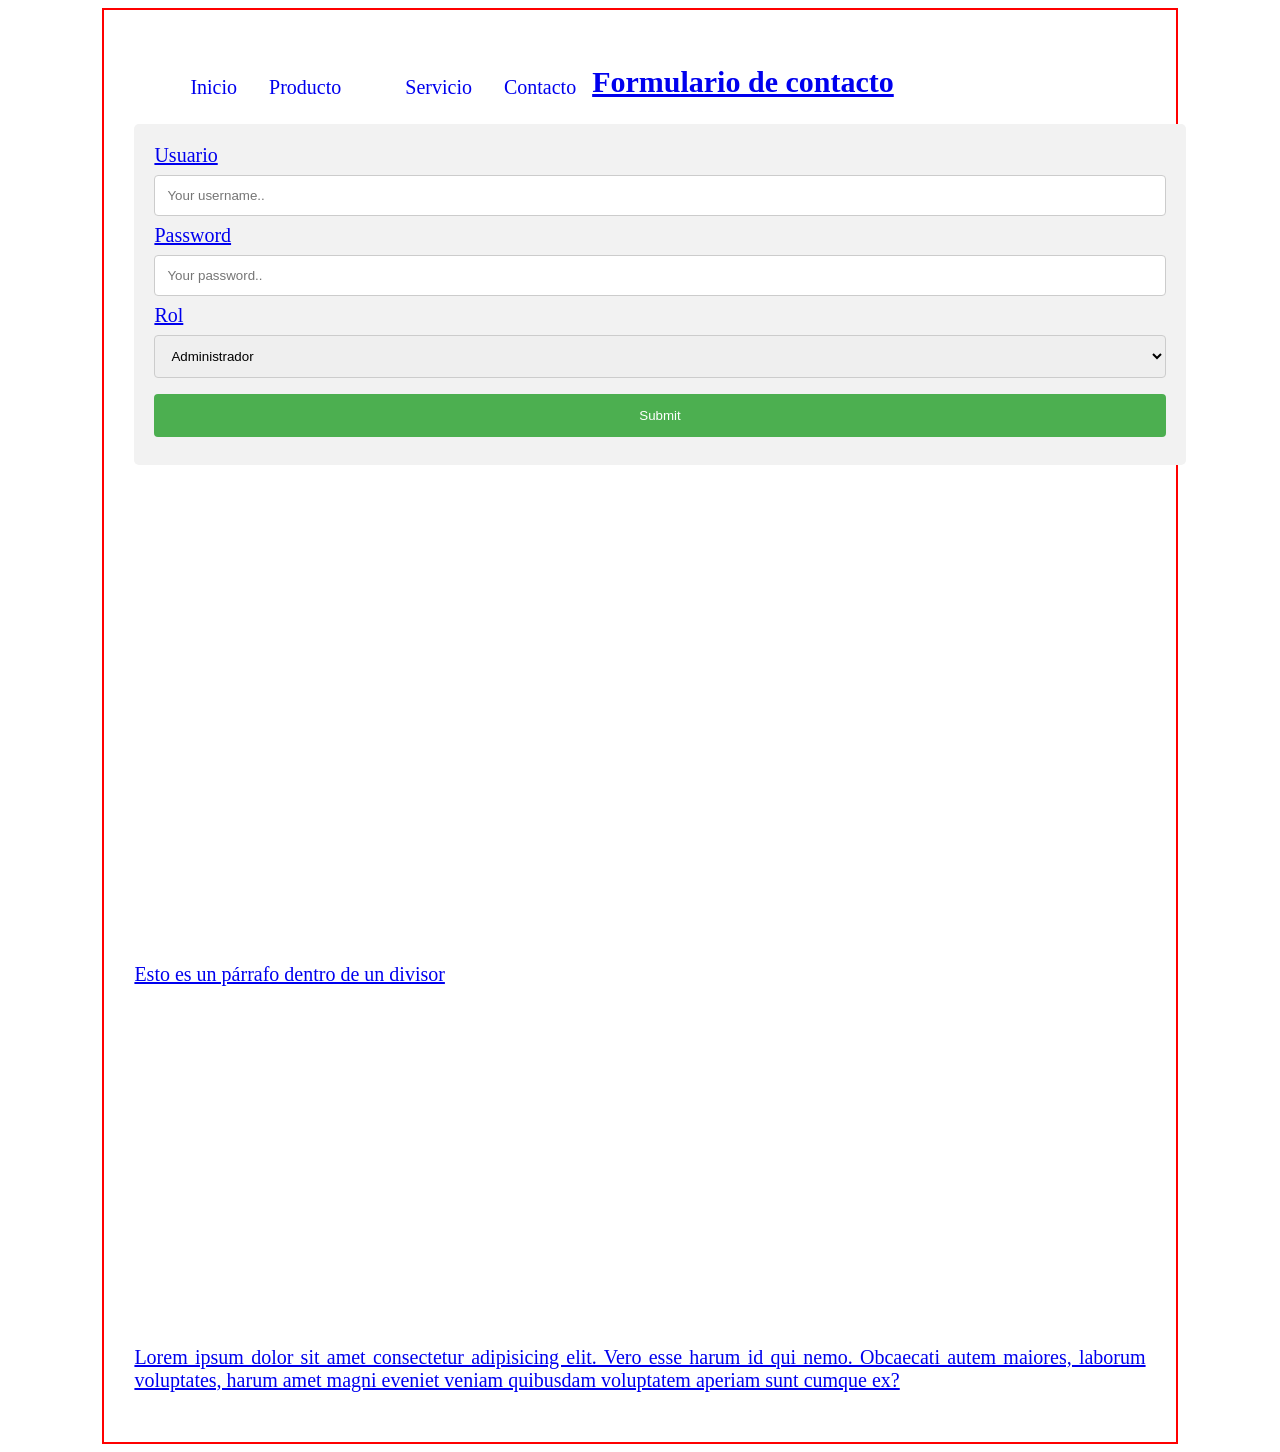
==== view/contacto.html @ 274e9120 "actualizacion victor" ====
<!DOCTYPE html>
<html lang="en">
<head>
    <meta charset="UTF-8">
    <meta name="viewport" content="width=device-width, initial-scale=1.0">
    <title>CSS</title>

    <!-- Conectar el archivo CSS -->
    <link rel="stylesheet" href="../css/style.css">
<style>
form {
  border-radius: 5px;
  background-color: #f2f2f2;
  padding: 20px;
  width: 100%;
}

label {display: block;}

input[type=text], select {
  width: 100%;
  padding: 12px;
  margin: 8px 0;
  display: inline-block;
  border: 1px solid #ccc;
  border-radius: 4px;
  box-sizing: border-box;
}

input[type=password], select {
  width: 100%;
  padding: 12px;
  margin: 8px 0;
  display: inline-block;
  border: 1px solid #ccc;
  border-radius: 4px;
  box-sizing: border-box;
}

input[type=submit] {
  width: 100%;
  background-color: #4CAF50;
  color: white;
  padding: 14px;
  margin: 8px 0;
  border: none;
  border-radius: 4px;
  cursor: pointer;
}

input[type=submit]:hover {
  background-color: #45a049;
}
</style>

</head>
<body>

    <div class="container">
        <header>
            <nav class="menu">
                <ul>
                    <li><a href="../index.html">Inicio</a></li>
                    <li><a href="../view/productos.html">Producto</li>
                    <li><a href="../view/servicios.html">Servicio</a></li>
                    <li><a href="#">Contacto</li>

                </ul>

            </nav>
        </header>

        <div></div>

        <main>
            
        <h2>Formulario de contacto</h2>

		<form action="/action_page.php">
			  <label for="fname">Usuario</label>
			  <input type="text" id="fname" name="firstname" placeholder="Your username..">

			  <label for="lname">Password</label>
			  <input type="password" id="lname" name="lastname" placeholder="Your password..">

			  <label for="country">Rol</label>
			  <select id="country" name="country">
			    <option value="australia">Administrador</option>
			    <option value="canada">Jefe</option>
			    <option value="usa">Secretaria</option>
			  </select>
			  
			  <input type="submit" value="Submit">
		</form>
        <img src="../imagenes/contacto.png" alt="">
<iframe src="https://www.google.com/maps/embed?pb=!1m18!1m12!1m3!1d3947.87955311037!2d-73.5990052254492!3d8.31476649976087!2m3!1f0!2f0!3f0!3m2!1i1024!2i768!4f13.1!3m3!1m2!1s0x8e5d8f7d27c7bf07%3A0xa72b1dc51f284557!2sUniversidad%20Popular%20del%20Cesar%20-%20Aguachica!5e0!3m2!1ses-419!2sco!4v1773434050949!5m2!1ses-419!2sco" width="100%" height="450" style="border:0;" allowfullscreen="" loading="lazy" referrerpolicy="no-referrer-when-downgrade"></iframe>
        <p>Esto es un párrafo dentro de un divisor</p>
            <iframe width="560" height="315" src="https://www.youtube.com/embed/jbgbaDj_ARk?si=Hsvg6vYHbt7zc_H9" title="YouTube video player" frameborder="0" allow="accelerometer; autoplay; clipboard-write; encrypted-media; gyroscope; picture-in-picture; web-share" referrerpolicy="strict-origin-when-cross-origin" allowfullscreen></iframe>
        <p>
        Lorem ipsum dolor sit amet consectetur adipisicing elit. 
        Vero esse harum id qui nemo. Obcaecati autem maiores, laborum 
        voluptates, harum amet magni eveniet veniam quibusdam voluptatem 
        aperiam sunt cumque ex?
        </p>
    </div>
    </main>

</body>
</html>
---- css/style.css ----
/* body 
body{
    background: red;
}

 selector class */

.container{
    width: 80%;
    border: 2px solid red;
    padding: 30px;
    font-size: 20px;
    text-align: justify;
    margin: auto;
}

header{
    background: green ;
    width: 100;
}
.container main img {
    width: 100%;
}


.menu ul li a{
    background: white;
    text-decoration: none;
    display: inline-block;
    padding: 16px;
}

.menu ul{
    list-style: none;
}

.menu ul li{
    float: left;
}

.menu ul li a:hover {
    background-color: black;
    color: white;
}
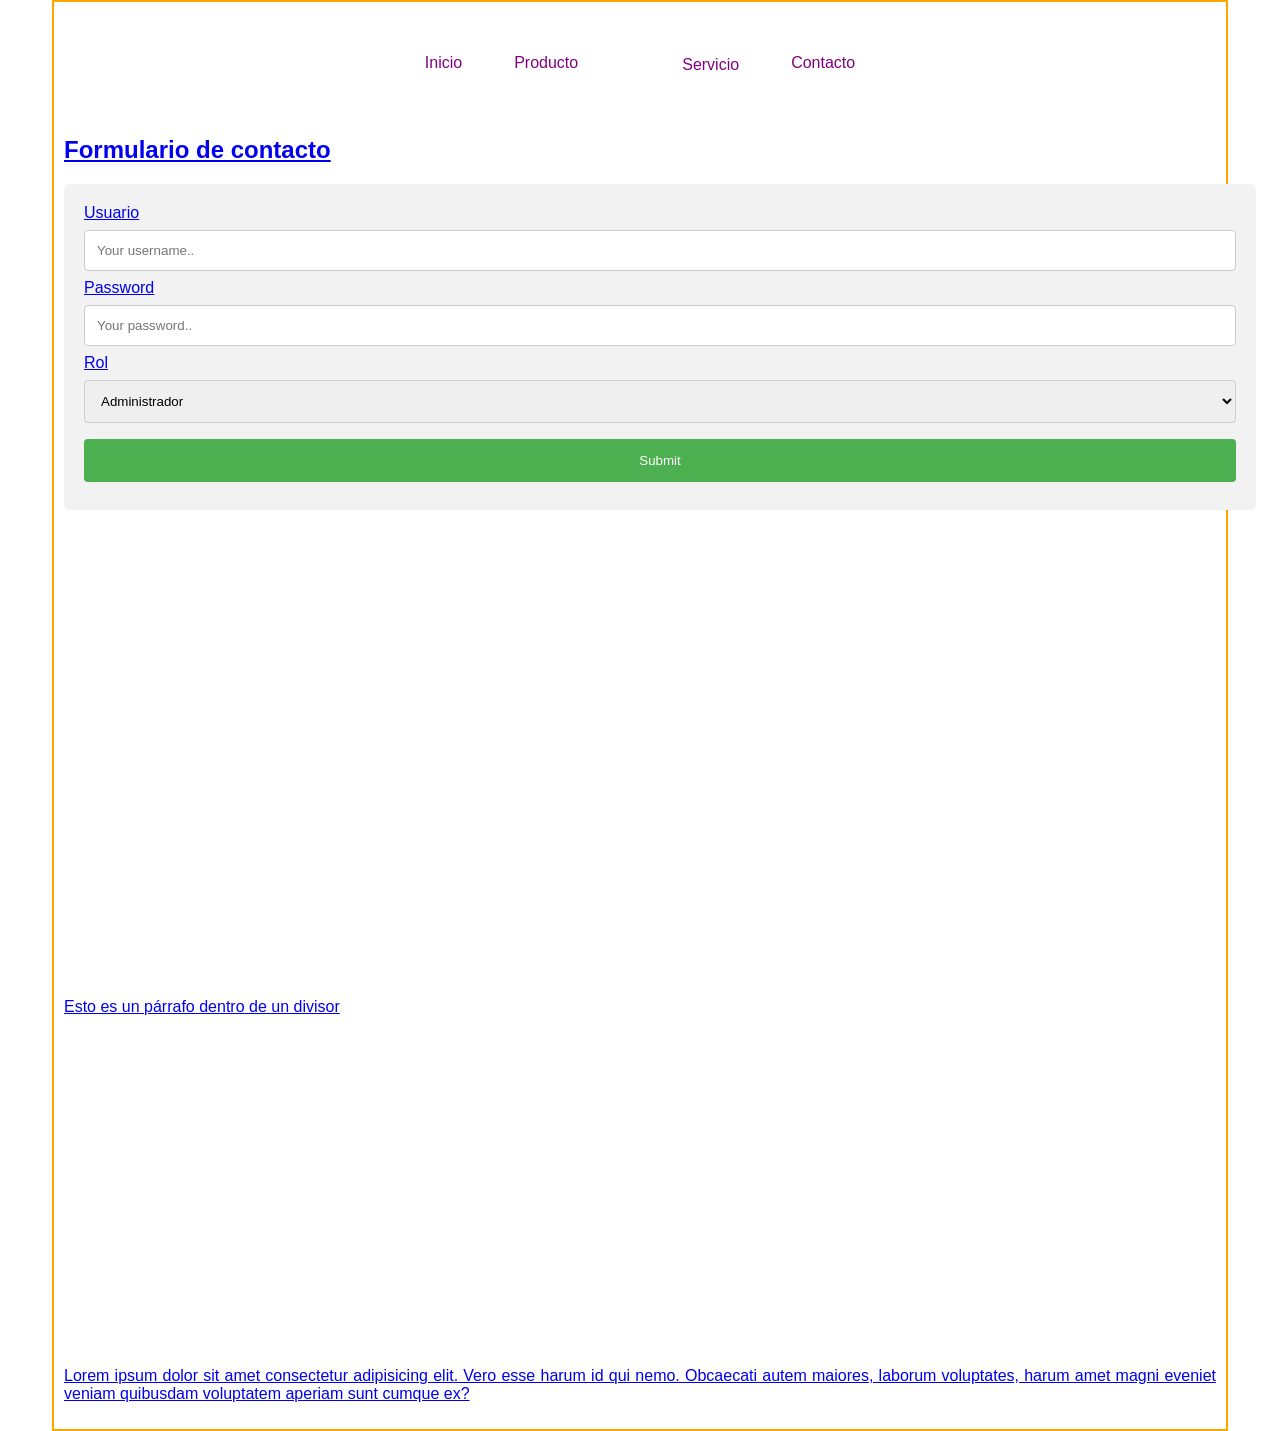
==== commit 33a35ea2: "actualizado" ====
--- a/view/contacto.html
+++ b/view/contacto.html
@@ -3,7 +3,7 @@
 <head>
     <meta charset="UTF-8">
     <meta name="viewport" content="width=device-width, initial-scale=1.0">
-    <title>CSS</title>
+    <title>Olimpica</title>
 
     <!-- Conectar el archivo CSS -->
     <link rel="stylesheet" href="../css/style.css">
--- a/css/style.css
+++ b/css/style.css
@@ -1,44 +1,104 @@
-/* body 
-body{
-    background: red;
-}
+/*body{
+	background: red;
+}*/
 
- selector class */
+/*Selector class*/
 
 .container{
-    width: 80%;
-    border: 2px solid red;
-    padding: 30px;
-    font-size: 20px;
-    text-align: justify;
-    margin: auto;
+	width: 90%;
+	border: 2px solid orange;
+	padding: 10px;
+	text-align: justify;
+	margin: auto;
 }
 
 header{
-    background: green ;
-    width: 100;
+	background: white;
+	width: 100%;
 }
-.container main img {
-    width: 100%;
+/* Estilo para el logo */
+.logo {
+  position: absolute;   /* Lo fija en la esquina */
+  top: 10px;            /* Separación desde arriba */
+  left: 150px;           /* Separación desde la izquierda */
+  width: 90px;          /* Tamaño pequeño */
+  height: auto;         /* Mantiene proporción */
+}
+/* Ajuste del body para que no se superponga */
+.titulo {
+  margin-top: 100px; /* Deja espacio para el logo */
+
+}
+/**/
+body {
+  margin: 0;
+  padding: 0;
+  font-family: Arial, sans-serif;
+  color: #000;
 }
 
+.top {
+  background: peachpuff;
+}
+
+.middle {
+  background: #fff;
+  padding-left: 960px;
+}
+
+.bottom {
+  background: green;
+  color: #fff;
+  text-align: center;
+  padding: 20px;
+}
+
+.small { font-size: 12px; }
+.highlight { background: yellow; }
+.underline { text-decoration: underline; }
+.strike { text-decoration: line-through; }
+
+.social img {
+  width: 30px;
+  margin: 0 5px;
+}
+/**/
+.container main img{
+	width: 100%;
+} 
 
 .menu ul li a{
-    background: white;
-    text-decoration: none;
-    display: inline-block;
-    padding: 16px;
+	background: white;
+	text-decoration: none;
+	display: inline-block;
+	padding: 16px;
 }
 
 .menu ul{
-    list-style: none;
+	list-style: none;
+
 }
 
 .menu ul li{
-    float: left;
+	float: left;
 }
 
-.menu ul li a:hover {
-    background-color: black;
-    color: white;
+/*Evento hover*/
+
+.menu ul li a:hover{
+	background: black;
+	color: white;
+}
+
+nav {
+  display: flex;          /* Activa flexbox */
+  justify-content: center; /* Mueve todo al centro*/
+  background-color: #fff; /* opcional */
+  padding: 10px;          /* espacio interno */
+}
+
+nav a {
+  margin-left: 20px;      /* separa los links entre sí */
+  text-decoration: none;
+  color: purple;
 }
